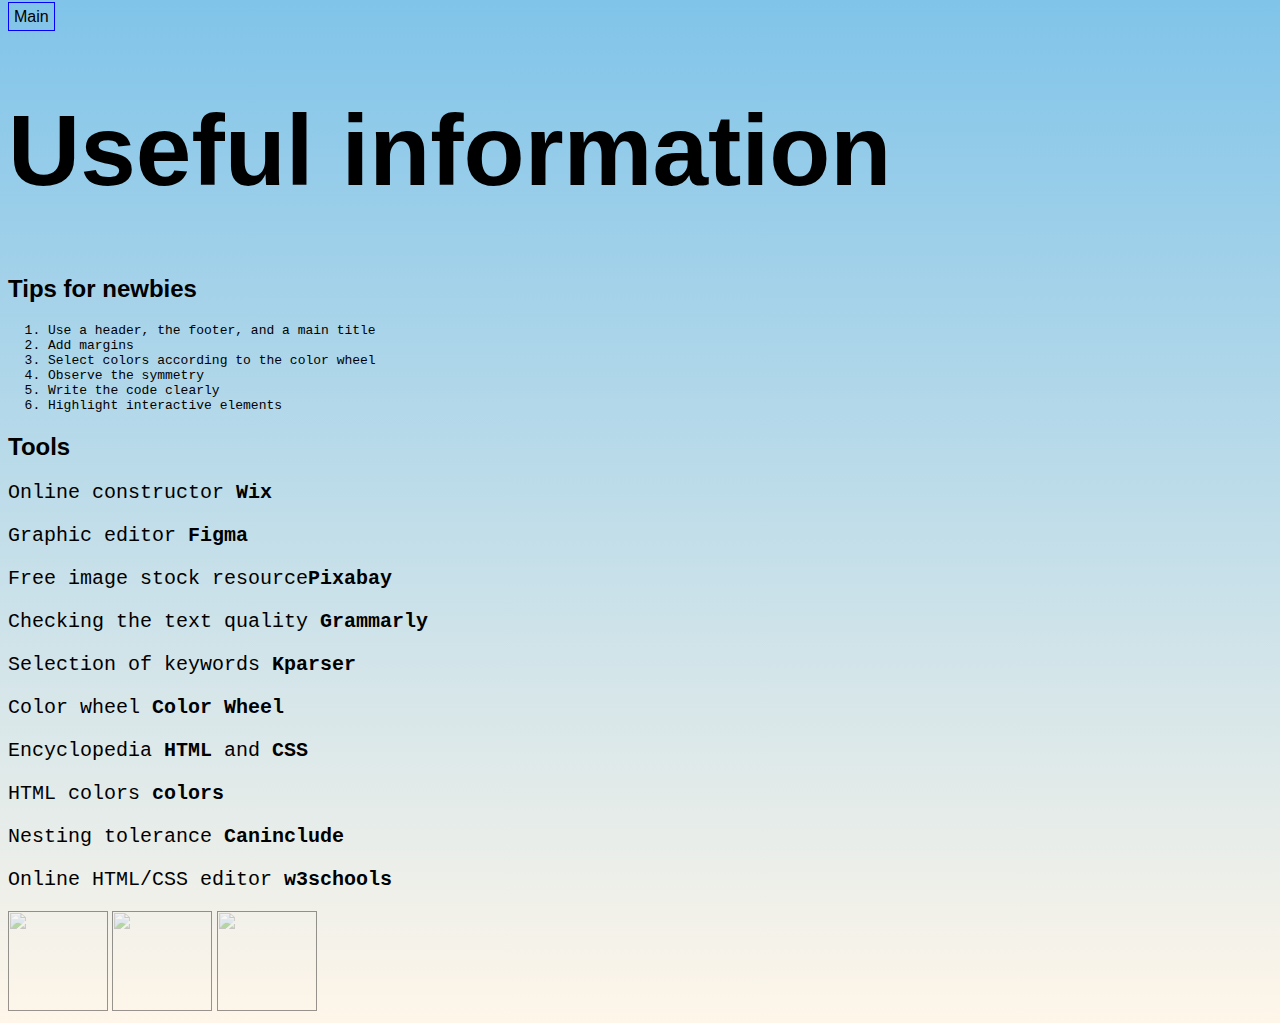
==== about.html @ de2585c5 "Create about.html" ====
<html>
  <head>
    <title>Useful information</title>
    <link rel="stylesheet" href="style.css"/>
  </head>
  <body>
    <header>
      <a class="link-header" href="index.html">Main</a>
    </header>
    <main>
      <h1>Useful information</h1>
      <h2>Tips for newbies</h2>
      <ol>
        <li>Use a header, the footer, and a main title</li>
        <li>Add margins</li>
        <li>Select colors according to the сolor wheel</li>
        <li>Observe the symmetry</li>
        <li>Write the code clearly</li>
        <li>Highlight interactive elements</li>
      </ol>
      <h2>Tools</h2>
      <p>Online constructor <a class="link-text" href="https://wix.com"><b>Wix</b></a></p>
      <p>Graphic editor <a class="link-text" href="https://www.figma.com/"><b>Figma</b></a></p>
      <p>Free image stock resource<a class="link-text" href="https://pixabay.com/"><b>Pixabay</b></a></p>
      <p>Checking the text quality <a class="link-text" href="https://grammarly.com"><b>Grammarly</b></a></p>
      <p>Selection of keywords <a class="link-text" href="https://kparser.com/"><b>Kparser</b></a></p>
      <p>Color wheel <a class="link-text" href="https://color.adobe.com/create/color-wheel"><b>Color Wheel</b></a></p>
      <p>Encyclopedia <a class="link-text" href="http://htmlbook.ru/html"><b>HTML</b></a> and <a class="link-text" href="http://htmlbook.ru/css"><b>CSS</b></a></p>
      <p>HTML colors <a class="link-text" href="https://color.adobe.com/create/color-wheel"><b>colors</b></a></p>
      <p>Nesting tolerance <a class="link-text" href="https://caninclude.glitch.me/"><b>Caninclude</b></a></p>
      <p>Online HTML/CSS editor <a  class="link-text" href="https://www.w3schools.com/tryit/"><b>w3schools</b></a></p>
    </main>
    <footer>
      <a class="social" href=""><img src="/uploads/2021/04/social1_0_1618254571.png" width="100px" height="100px"/></a>
      <a class="social" href=""><img src="/uploads/2021/04/Group%201_0_1618254571.png" width="100px" height="100px"/></a>
      <a class="social" href=""><img src="/uploads/2021/04/social3_0_1618254571.png" width="100px" height="100px"/></a>
    </footer>
  </body>
</html>
---- style.css ----
body {
    font-family: sans-serif;
}


a{
    text-decoration:none;
    color:black;
}
nav{
    display:flex;
    justify-content:space-around;
}
body{
    background-image:linear-gradient(#80C4E9,#FFF6E9);
}

.nav{
    box-shadow:10px 10px 10px 0 #604CC3;
    background-color:black;
}

.link-nav{
    color:white;
    font-family:italic;
}

h1{
    font-size:100px;
}

.social{
    opacity:0.4
}

.social:hover{
    opacity:1;
    box-shadow:0px 5px 10px 0 black;
}

.link-header{
    border: 1px solid blue;
    padding:5px;
} 

header{
    margin-bottom:20px;
 }

p{
    font-family:monospace;
    font-size:20px;
} 

body {
    font-family: sans-serif;
}
.social{
    opacity:0.4
}

.social:hover{
    opacity:1;
    box-shadow:0px 5px 10px 0 black;
}

li{
    font-family:monospace;
}

.link-header{
    text-decoration:none;
    color:black;
    border: 1px solid blue;
    padding:5px;
}
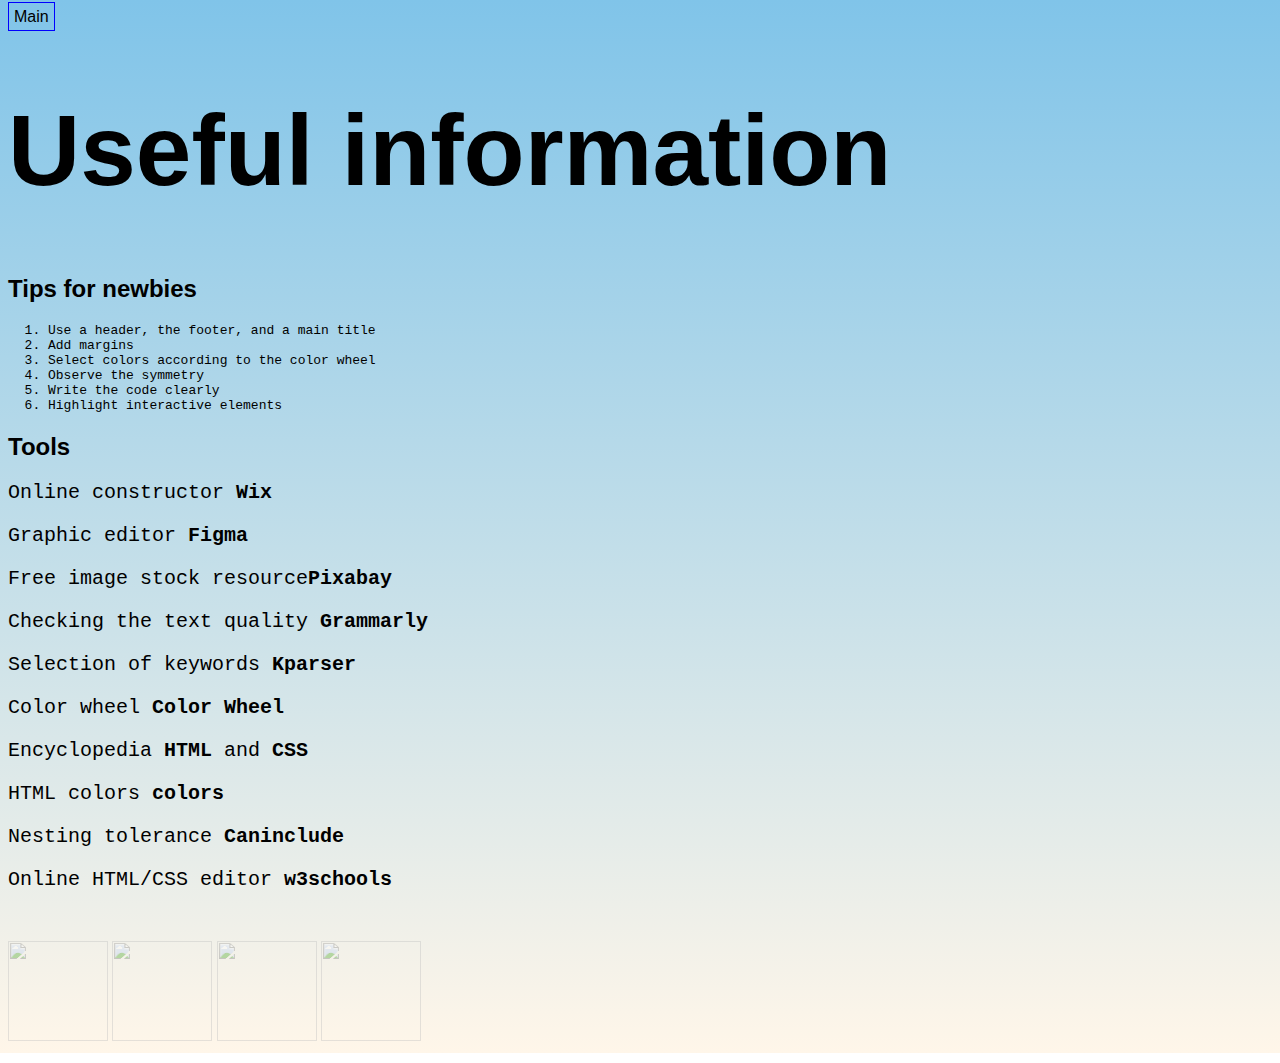
==== commit e6ecc5de: "version 2" ====
--- a/about.html
+++ b/about.html
@@ -31,9 +31,10 @@
       <p>Online HTML/CSS editor <a  class="link-text" href="https://www.w3schools.com/tryit/"><b>w3schools</b></a></p>
     </main>
     <footer>
-      <a class="social" href=""><img src="/uploads/2021/04/social1_0_1618254571.png" width="100px" height="100px"/></a>
-      <a class="social" href=""><img src="/uploads/2021/04/Group%201_0_1618254571.png" width="100px" height="100px"/></a>
-      <a class="social" href=""><img src="/uploads/2021/04/social3_0_1618254571.png" width="100px" height="100px"/></a>
-    </footer>
+      <img src="https://upload.wikimedia.org/wikipedia/commons/3/33/Figma-logo.svg"class="social" width="100px" height="100px"/>
+       <img src="https://encrypted-tbn0.gstatic.com/images?q=tbn:ANd9GcTiE4tumuvRUZKLMe9Cs0_PjWPlWIl9t1BmMQ&s" class="social" width="100px" height="100px"/>
+     <img src="https://cdn-icons-png.flaticon.com/256/174/174854.png" class="social" width="100px" height="100px"/>
+       <img src="https://camo.githubusercontent.com/b9714180de7437a8f4da9f998b998101ce0d73cef3df55b0c0400cecc219e348/68747470733a2f2f63646e2e776f726c64766563746f726c6f676f2e636f6d2f6c6f676f732f6373732d332e737667" class="social" width="100px" height="100px"/>
+     </footer>
   </body>
 </html>
--- a/style.css
+++ b/style.css
@@ -1,6 +1,3 @@
-body {
-    font-family: sans-serif;
-}
 
 
 a{
@@ -30,7 +27,8 @@
 }
 
 .social{
-    opacity:0.4
+    opacity:0.4;
+    margin-top:30px;
 }
 
 .social:hover{
@@ -55,14 +53,7 @@
 body {
     font-family: sans-serif;
 }
-.social{
-    opacity:0.4
-}
 
-.social:hover{
-    opacity:1;
-    box-shadow:0px 5px 10px 0 black;
-}
 
 li{
     font-family:monospace;
